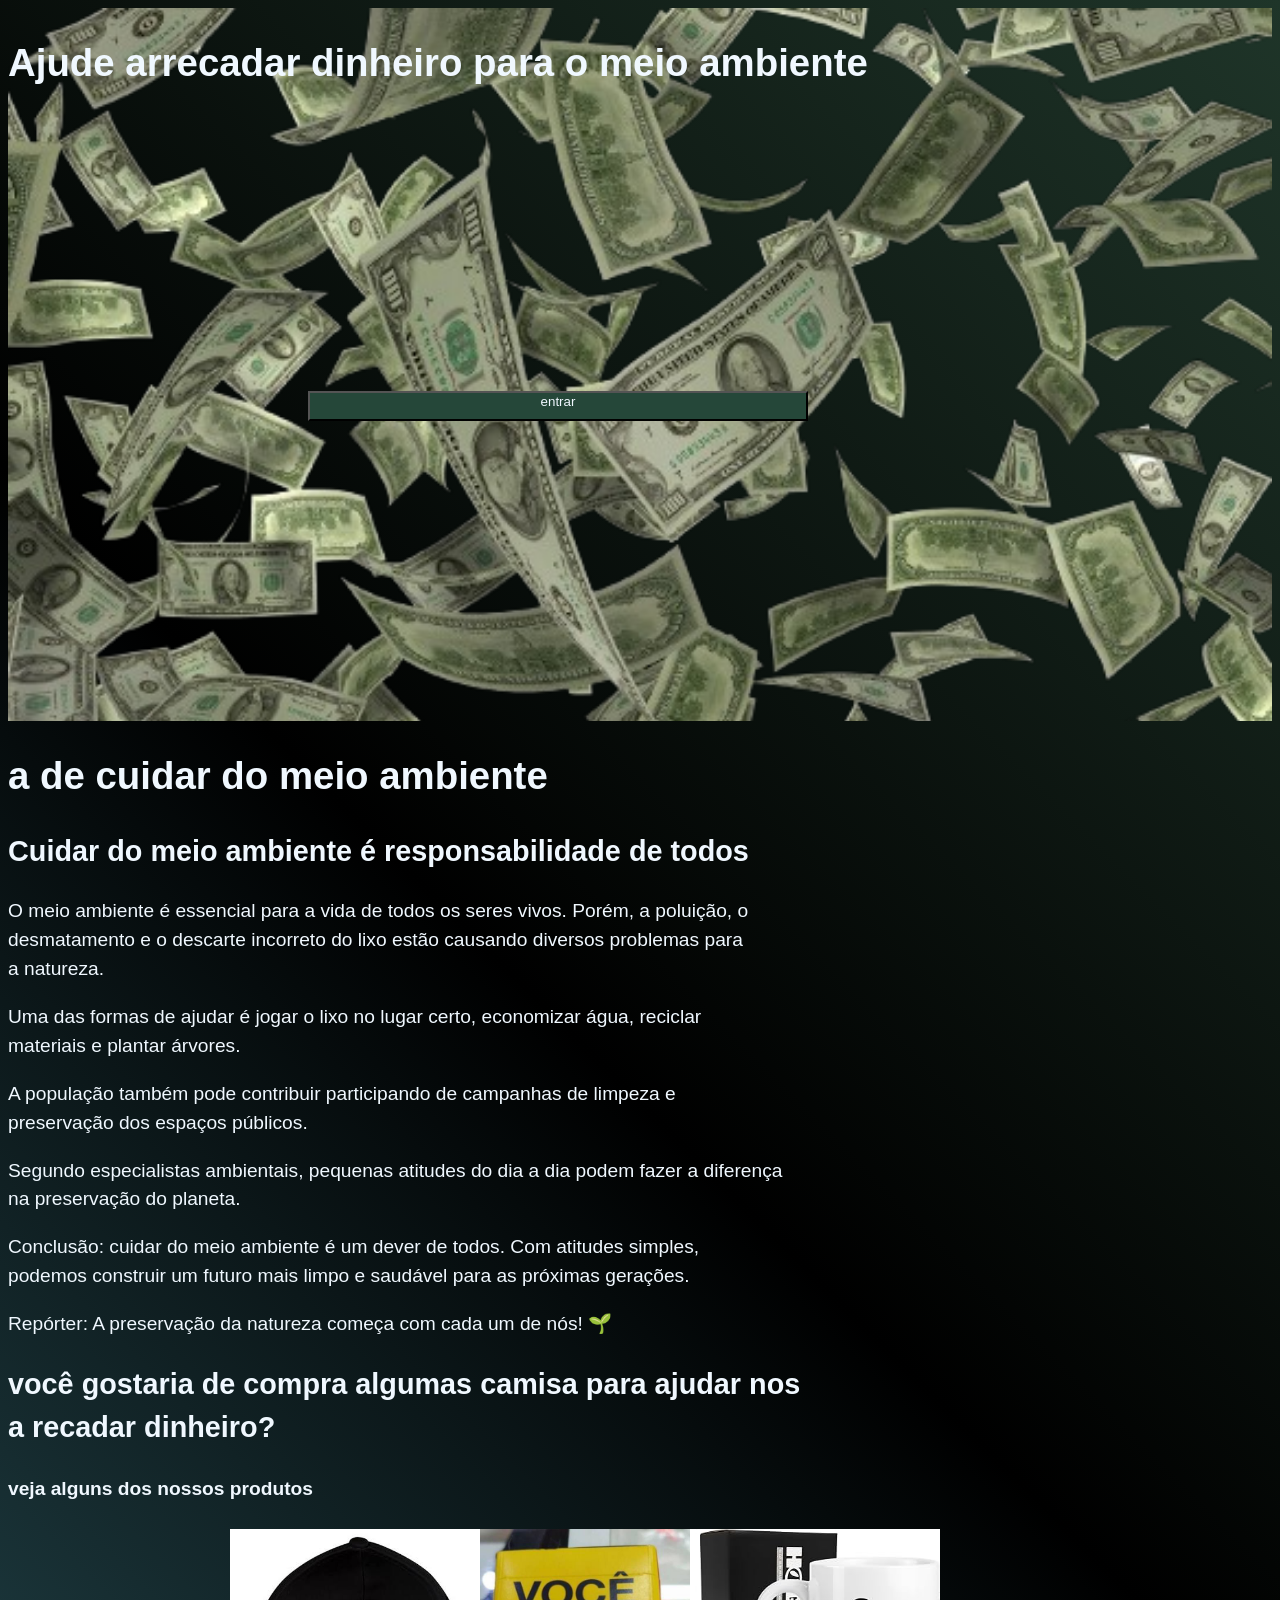
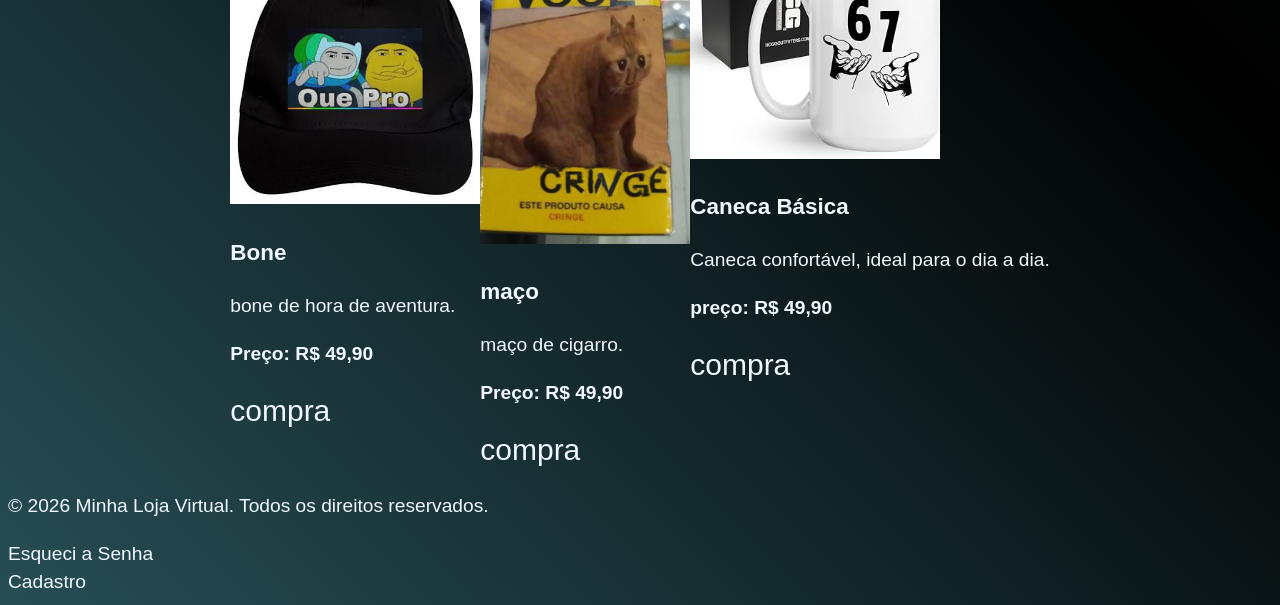
==== trabalho/index.html @ 59de8cba "Add files via upload" ====
<!DOCTYPE html>
<html lang="en">
<head>
    <meta charset="UTF-8">
    <meta name="viewport" content="width=device-width, initial-scale=1.0">
    <title>recadação</title>
    <link rel="stylesheet" href="style.css">
</head>
<body>
    
    <header>
        <h1 class="fds">Ajude arrecadar dinheiro para o meio ambiente</h1>

        <nav>
   <button type="button" class="dp"><a href="./login/login.html">entrar</a></button>
        </nav>
    </header>

<main>
<h1 class="letra" id="dois"> a  de cuidar do meio ambiente</h1>

    <h2 class="letra" id="dois">Cuidar do meio ambiente é responsabilidade de todos</h2>
   <div class="dd">
    <P class="letra">O meio ambiente é essencial para a vida de todos os seres vivos. Porém, a poluição, o<br>desmatamento e o descarte incorreto do lixo estão causando diversos problemas para<br>a natureza.</P>

<p class="letra">Uma das formas de ajudar é jogar o lixo no lugar certo, economizar água, reciclar<br>materiais e plantar árvores.</p>

<p class="letra">A população também pode contribuir participando de campanhas de limpeza e<br>preservação dos espaços públicos.</p>


<p class="letra">Segundo especialistas ambientais, pequenas atitudes do dia a dia podem fazer a diferença<br>na preservação do planeta.</p>

<p class="letra">Conclusão: cuidar do meio ambiente é um dever de todos. Com atitudes simples,<br>podemos construir um futuro mais limpo e saudável para as próximas gerações.</p>

<p  class="letra">Repórter: A preservação da natureza começa com cada um de nós! 🌱</p>
</div>
<main>
  

    <h2 class="letra">você gostaria de compra algumas camisa para ajudar nos<br>a recadar dinheiro?</h2>
    <h4 class="letra">veja alguns dos nossos produtos</h4>
     
  <section>
    <article>
        <img src="./img/images (3).jpg" alt="camisa calam que vai dar tudo errado" width="250">
         <h3 class="letra">Bone</h3>
            <p class="letra">bone de hora de aventura.</p>
            <p ><strong>Preço: R$ 49,90</strong></p>
              <a href="./login/login.html"  class="compra">compra</a>
  </article>
    
    <article>
 <img src="./img/cringe.jpg" alt="camisa calama" width="210">
         <h3 class="letra">maço </h3>
            <p class="letra">maço de cigarro.</p>
            <p> <strong>Preço: R$ 49,90</strong></p>
                 <a href="./login/login.html"  class="compra">compra</a>
                 
     </article>
  
         <article>
         <img src="./img/six seven.jpg" alt="camisa ultima roupa" width="250">
         <h3 class="letra">Caneca Básica</h3>
            <p class="letra">Caneca confortável, ideal para o dia a dia.</p>
            <p><strong>preço: R$ 49,90</strong></p>
           <a href="./login/login.html" class="compra">compra</a>
         </article>
 
    </section>
 <footer>
       <p>&copy; 2026 Minha Loja Virtual. Todos os direitos reservados.</p>
    </footer>
    <nav> <a href="./esqueci a senha/"  class="FD">Esqueci a Senha</a>
        <br>
      <a href="./cadastro/"  class="FD">Cadastro</a>
    </nav>

 </main>

 
</body>

   
</html>
---- trabalho/style.css ----
body{
  background: linear-gradient(45deg, #274e55,black ,#1f3529 );
    color:#f0f8ff;
    display: flex;
    flex-direction: column;
    font: 1.2em / 1.5 sans-serif;
    
}

 .dp {
  display: flex;
  justify-content: center;
  background-color: #254739;
  margin: 300px;
  text-decoration: none;
  
 }
 header{
  background-image: url(./img/dinheiro-removebg-preview.png );
  background-size: cover;

 }
.link{
  color: #f0f8ff;
   text-decoration: none;
}
section{
  display: flex;
justify-content: center;
}
.compra{
  color: #f0f8ff;
font-size: 30px;
 text-decoration: none;
  
}
.FD{
 color: #f0f8ff;
 text-decoration: none;
}
button{
  height: 30px;
  width: 500px;
}
a{
  color: #f0f8ff;
  text-decoration: none;
}
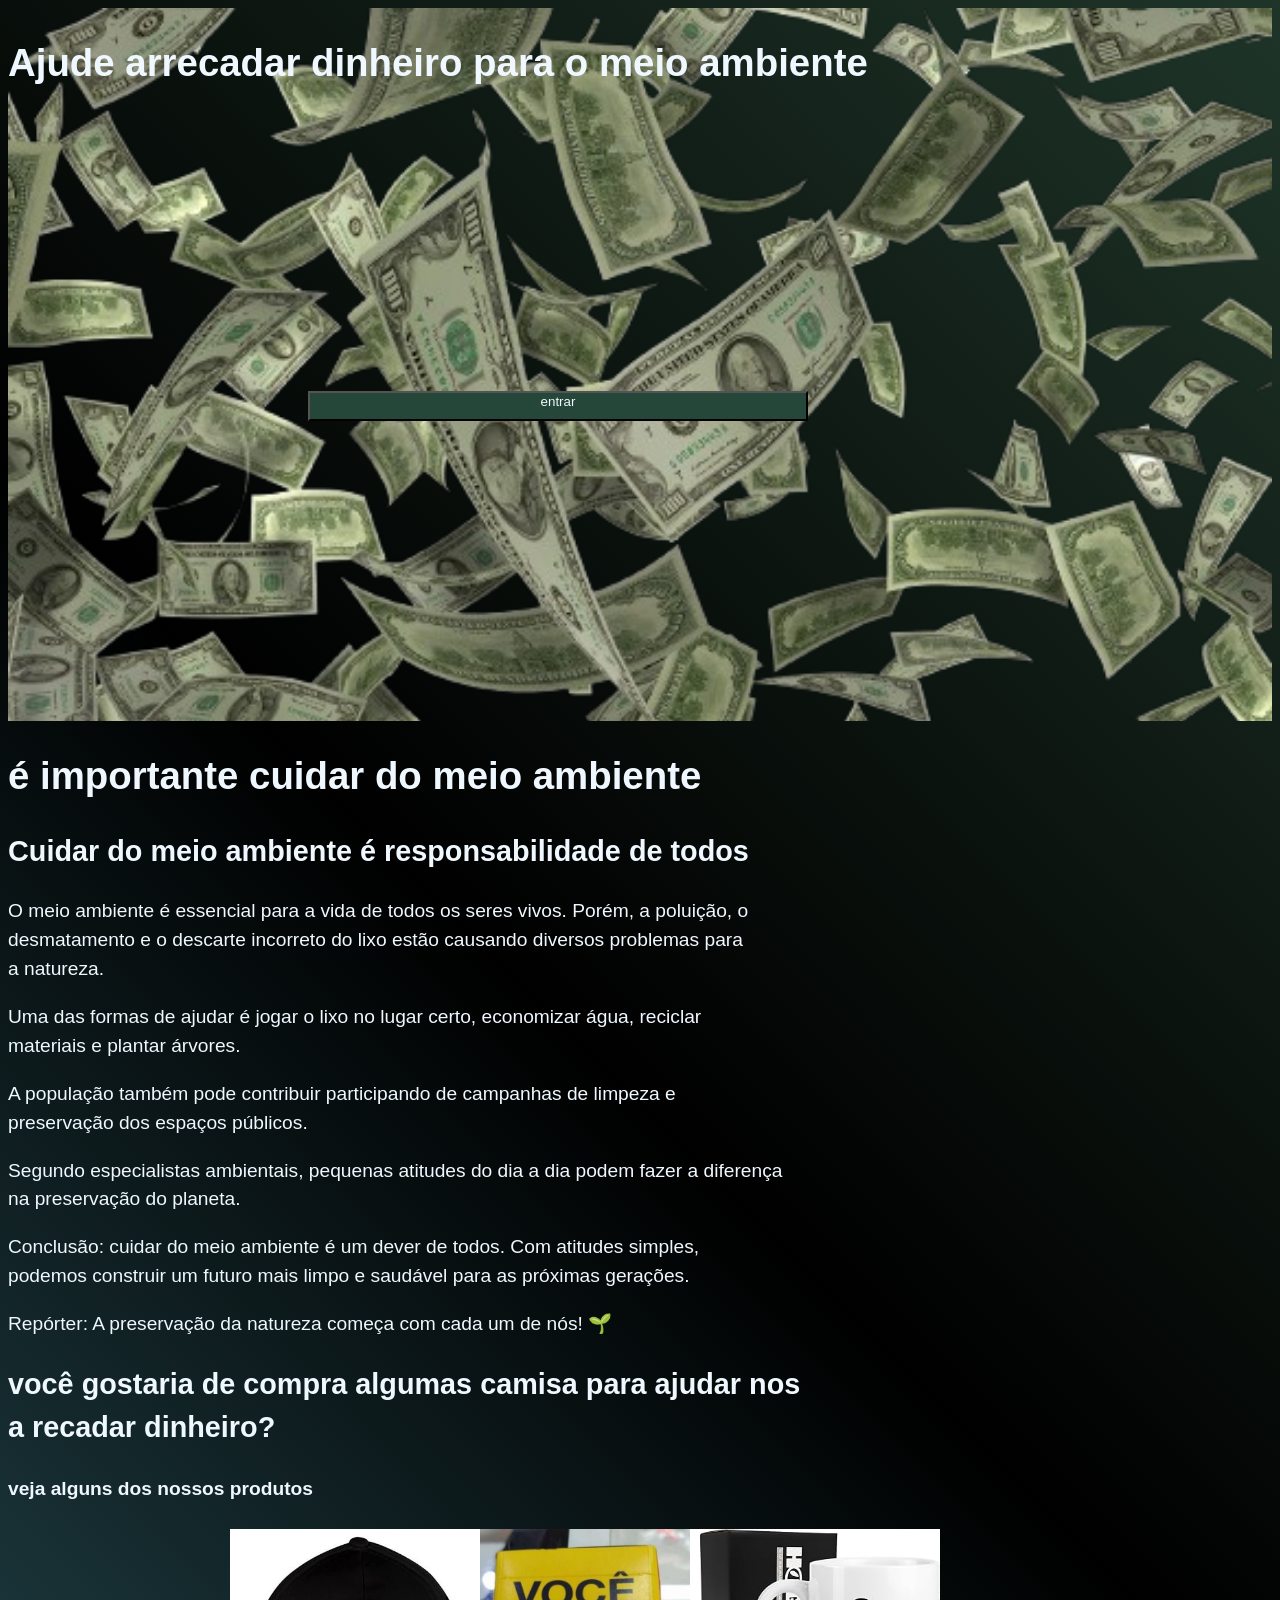
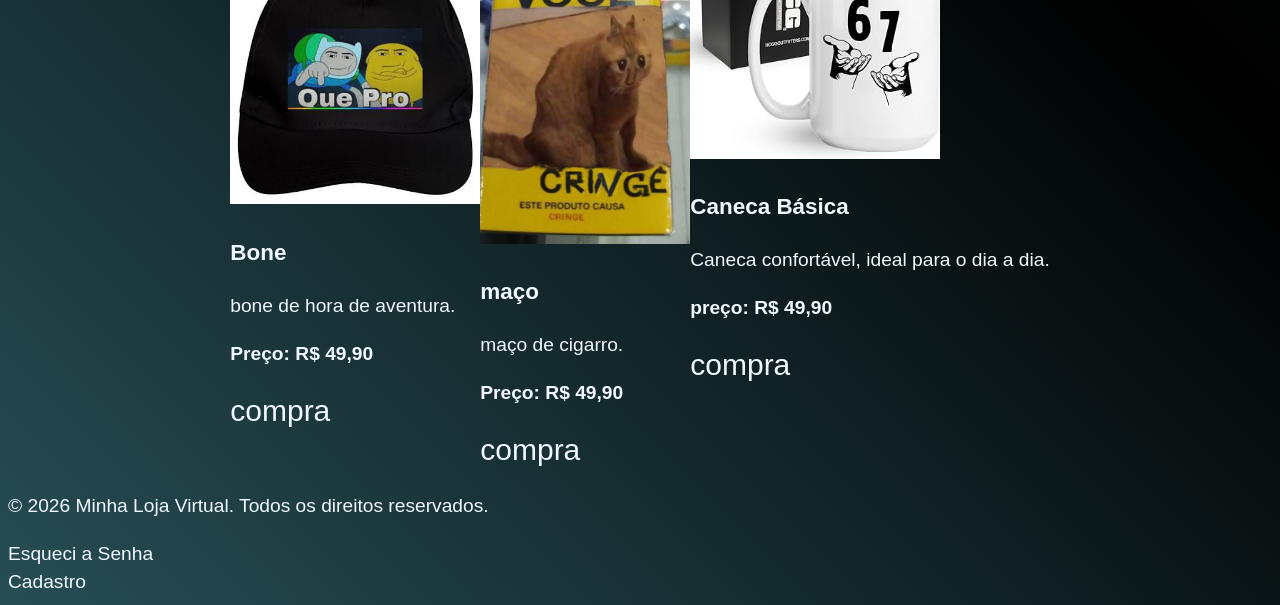
==== commit 3b6e35b4: "Add files via upload" ====
--- a/trabalho/index.html
+++ b/trabalho/index.html
@@ -19,7 +19,7 @@
     </header>
 
 <main>
-<h1 class="letra" id="dois"> a  de cuidar do meio ambiente</h1>
+<h1 class="letra" id="dois"> é importante cuidar do meio ambiente</h1>
 
     <h2 class="letra" id="dois">Cuidar do meio ambiente é responsabilidade de todos</h2>
    <div class="dd">
